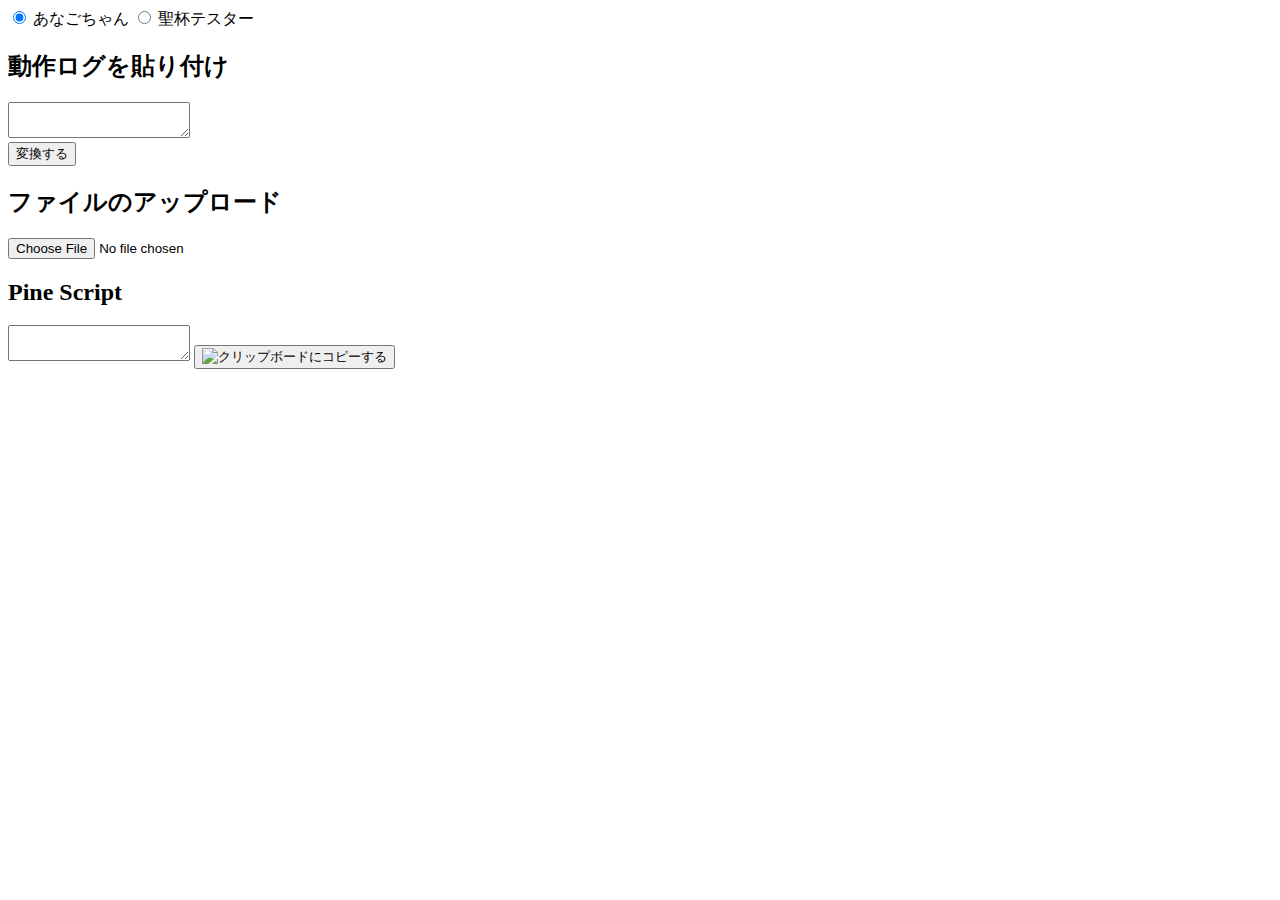
==== anagolog-to-pine/index.html @ 3220b688 "Create index.html" ====
<!doctype html>
<html>
  <head>
    <meta charset="utf-8">
    <meta name="viewport" content="width=device-width">
    <meta name="robot" content="noindex">
    <title>【:3ω → Pine</title>
    <link rel="stylesheet" href="./assets/css/style.css">
  </head>
  <body>
    <div class="container">
      <div class="block -nav">
        <label for="anago">
          <input type="radio" name="type" id="anago" checked/>
          <span>あなごちゃん</span>
        </label>
        <label for="tester">
          <input type="radio" name="type" id="tester"/>
          <span>聖杯テスター</span>
        </label>
      </div>

      <div class="block -input">
        <h2>動作ログを貼り付け</h2>
        <textarea id="input" name="input"></textarea>

        <div class="block -buttons">
          <button id="button">変換する</button>
        </div>
      </div>

      <div class="block -file">
        <h2>ファイルのアップロード</h2>
        <div class="upload">
          <input type="file" name="file" id="file"/>
        </div>
      </div>

      <div class="block -pine">
        <h2>Pine Script</h2>
        <textarea id="output" name="output"></textarea>
        <button id="copy" title="クリップボードにコピーする">
          <img src="./assets/images/icon-copy.svg" alt="クリップボードにコピーする"/>
        </button>
      </div>

      <div class="block -message" id="message">

      </div>
    </div>
    <script src="./assets/js/libs.js"></script>
    <script src="./assets/js/init.js"></script>
    <script src="./assets/js/file.js"></script>
    <script src="./assets/js/main.js"></script>
  </body>
</html>
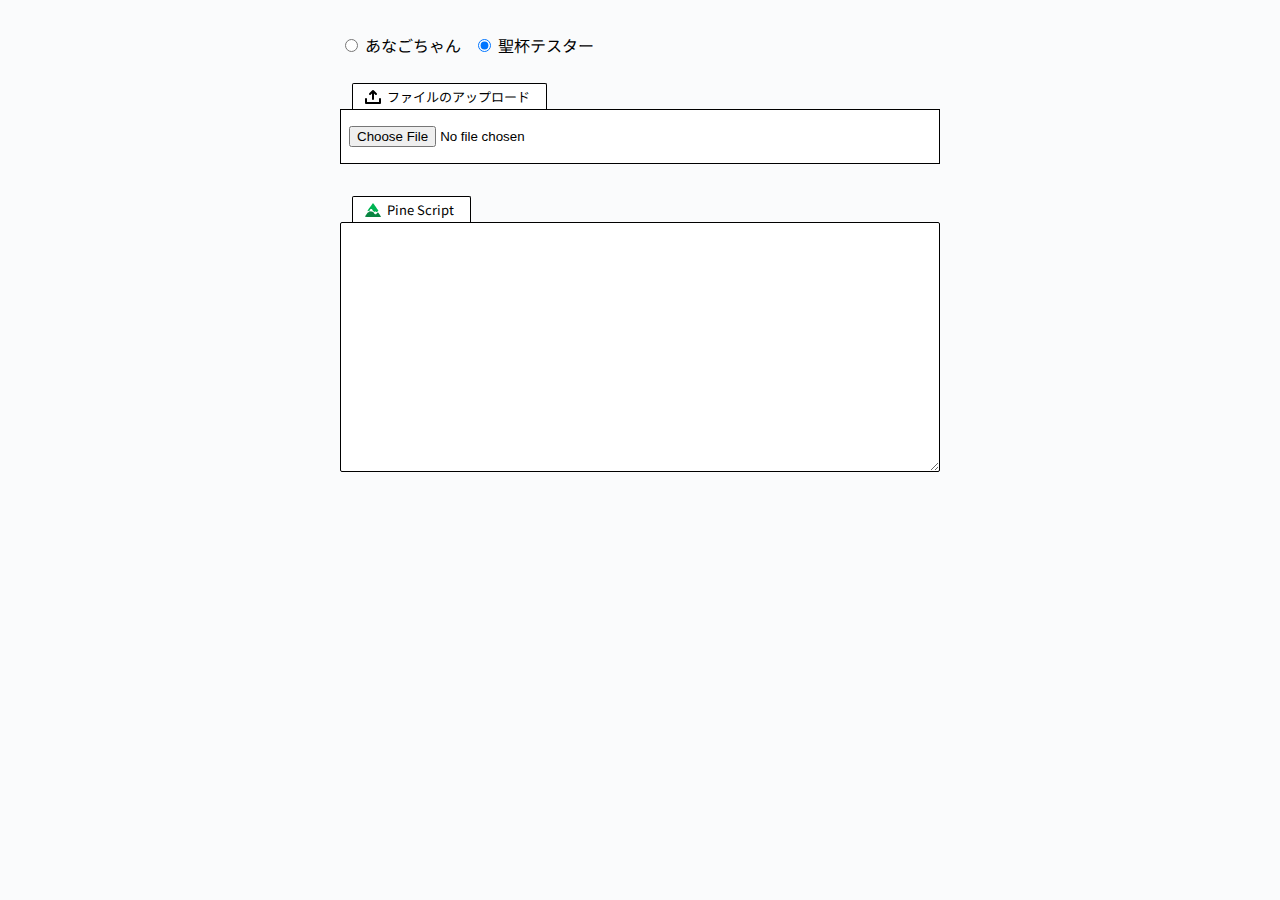
==== commit 8ade588e: "Add files via upload" ====
--- a/anagolog-to-pine/index.html
+++ b/anagolog-to-pine/index.html
@@ -11,11 +11,11 @@
     <div class="container">
       <div class="block -nav">
         <label for="anago">
-          <input type="radio" name="type" id="anago" checked/>
+          <input type="radio" name="type" id="anago"/>
           <span>あなごちゃん</span>
         </label>
         <label for="tester">
-          <input type="radio" name="type" id="tester"/>
+          <input type="radio" name="type" id="tester" checked/>
           <span>聖杯テスター</span>
         </label>
       </div>
@@ -31,8 +31,8 @@
 
       <div class="block -file">
         <h2>ファイルのアップロード</h2>
-        <div class="upload">
-          <input type="file" name="file" id="file"/>
+        <div class="upload" id="dropzone">
+          <input type="file" name="file" id="file" accept="text/csv"/>
         </div>
       </div>
 
@@ -53,4 +53,4 @@
     <script src="./assets/js/file.js"></script>
     <script src="./assets/js/main.js"></script>
   </body>
-</html>
+</html>--- a/anagolog-to-pine/assets/css/style.css
+++ b/anagolog-to-pine/assets/css/style.css
@@ -0,0 +1,159 @@
+@import url('https://fonts.googleapis.com/css2?family=Roboto&display=swap');
+@import url('https://fonts.googleapis.com/css2?family=Noto+Sans+JP:wght@100;300;400;500;700;900&display=swap');
+
+html {
+  font-size: 62.5%;
+  font-family: 'Noto Sans JP', sans-serif;
+  line-height: 1.7;
+}
+
+body {
+  margin: 0;
+  background-color: #fafbfc;
+}
+
+.container {
+  width: 600px;
+  margin: 0 auto;
+  padding: 32px 0 0;
+}
+
+textarea {
+  width: 100%;
+  height: 250px;
+  padding: 8px;
+  resize: vertical;
+  font-size: 1.4rem;
+  line-height: 1.6;
+  border-radius: 2px;
+  background-color: #fff;
+  border: 1px solid #000;
+  box-sizing: border-box;
+}
+
+.block.-input {
+  display: none;
+}
+
+body[data-selected="anago"] .block.-input {
+  display: block;
+}
+
+.block h2 {
+  display: inline-block;
+  margin: 0 0 0 12px;
+  padding: 6px 16px 6px 34px;
+  border: 1px solid black;
+  border-width: 1px 1px 0 1px;
+  border-radius: 2px 2px 0 0;
+  background-repeat: no-repeat;
+  background-size: 16px 16px;
+  background-position: left 12px center;
+  background-color: #fff;
+  font-weight: 400;
+  font-size: 1.3rem;
+  line-height: 1;
+  vertical-align: bottom;
+  user-select: none;
+}
+
+.block.-input h2 {
+  background-image: url(../images/icon-write.svg);
+}
+
+.block.-pine h2 {
+  background-image: url(../images/icon-pine.svg);
+}
+
+.block.-file h2 {
+  background-image: url(../images/icon-upload.svg);
+}
+
+button {
+  font-size: 1.4rem;
+  font-weight: 500;
+  cursor: pointer;
+}
+
+/**
+ *
+ */
+.block.-buttons {
+  position: relative;
+  padding: 16px 0 32px;
+  text-align: center;
+}
+
+.block.-buttons button {
+  padding: 10px 14px;
+  line-height: 16px;
+}
+
+/**
+ * Block pine
+ */
+.block.-pine {
+  position: relative;
+}
+
+.block.-pine button {
+  position: absolute;
+  top: calc(26px + 10px);
+  right: 10px;
+  margin: 0 0 0 8px;
+  opacity: 0;
+  transition: opacity .2s ease .1s;
+  padding: 10px 10px;
+}
+
+.block.-pine button img {
+  width: 16px;
+  height: 16px;
+  vertical-align: bottom;
+}
+
+.block.-pine:hover button {
+  opacity: 1;
+}
+
+.block.-pine #output {
+  font-family: 'Roboto', 'Noto Sans JP', sans-serif;
+}
+
+/**
+ * Block File
+ */
+.block.-file {
+  display: none;
+  padding: 0 0 32px;
+}
+
+.block.-file .upload {
+  padding: 16px 8px;
+  border: 1px solid #000;
+  background-color: #fff;
+}
+
+body[data-selected="tester"] .block.-file {
+  display: block;
+}
+
+/**
+ * Block File
+ */
+.block.-nav {
+  padding: 0 0 24px;
+}
+
+.block.-nav label {
+  margin: 0 8px 0 0;
+  font-size: 1.6rem;
+}
+
+/**
+ * Block Message
+ */
+.block.-message {
+  padding: 8px 0 16px;
+  font-size: 1.4rem;
+}